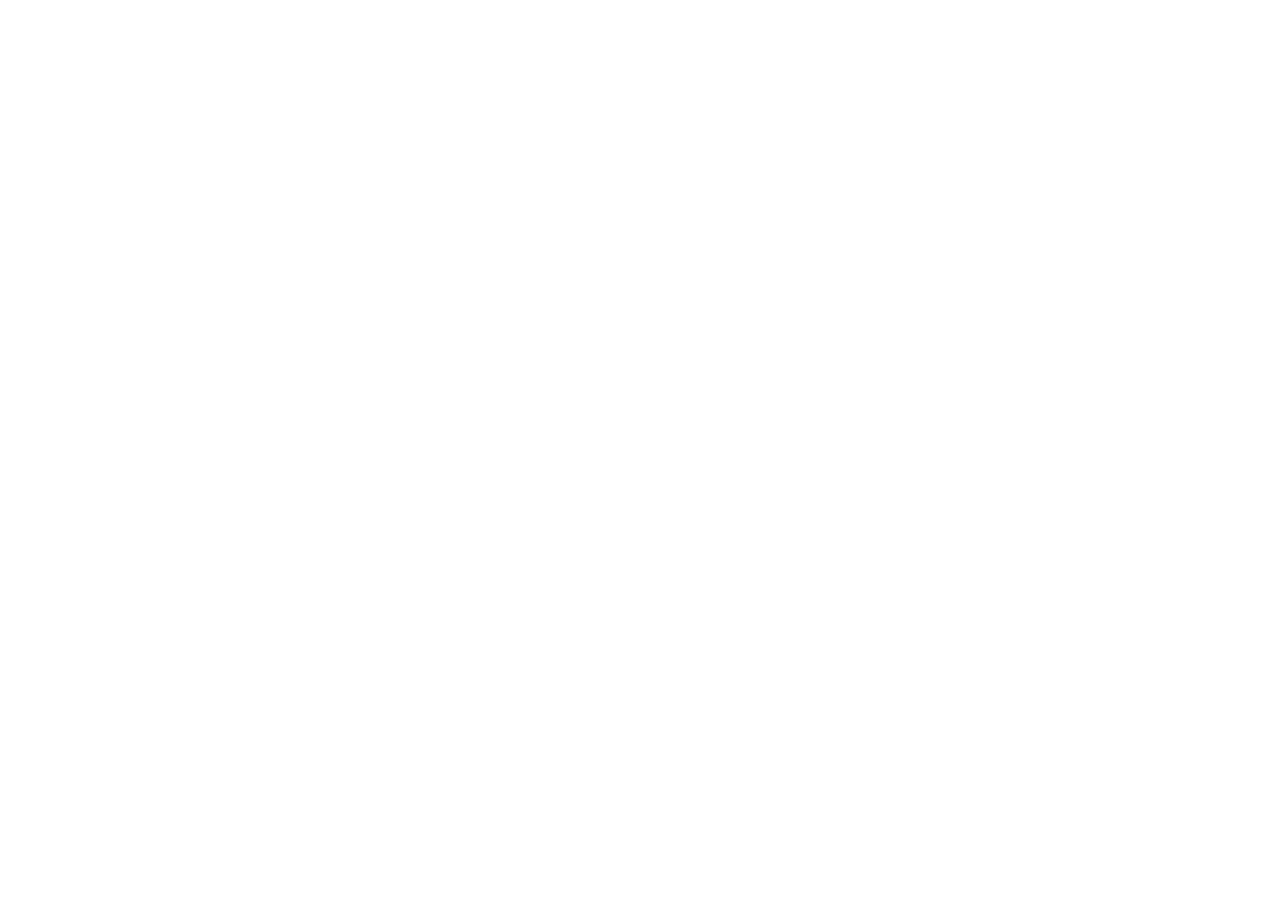
==== index.html @ 9c653aa3 "add app.js with list of what controller names will be" ====
<!DOCTYPE html>
<html ng-app="nicksFlix">
  <head>
    <title>Nick's Flicks</title>
    <!-- and lib and ui router  -->
    <script src="lib/angular.js"></script>
    <script src="lib/angular-ui-router.js"></script>
    <!--  app.js-->
    <script src="app.js"></script>
    <!--  conrollers -->
    <script src="controllers/ReviewsController.js"></script>
    <!-- factories  -->
    <script src="services/ReviewsFactory.js"></script>
    <!-- link to bootstrap 3 and css  -->
    <link rel="stylesheet" href="https://maxcdn.bootstrapcdn.com/bootstrap/3.3.5/css/bootstrap.min.css">
    <link rel="stylesheet" href="css/styles.css">
  </head>
  <body>
    <div class="container">
      <div ui-view="header"></div>
      <div ui-view="list"></div>
      <div ui-view="body"></div>
    </div>
  </body>
</html>
---- css/styles.css ----
add later !
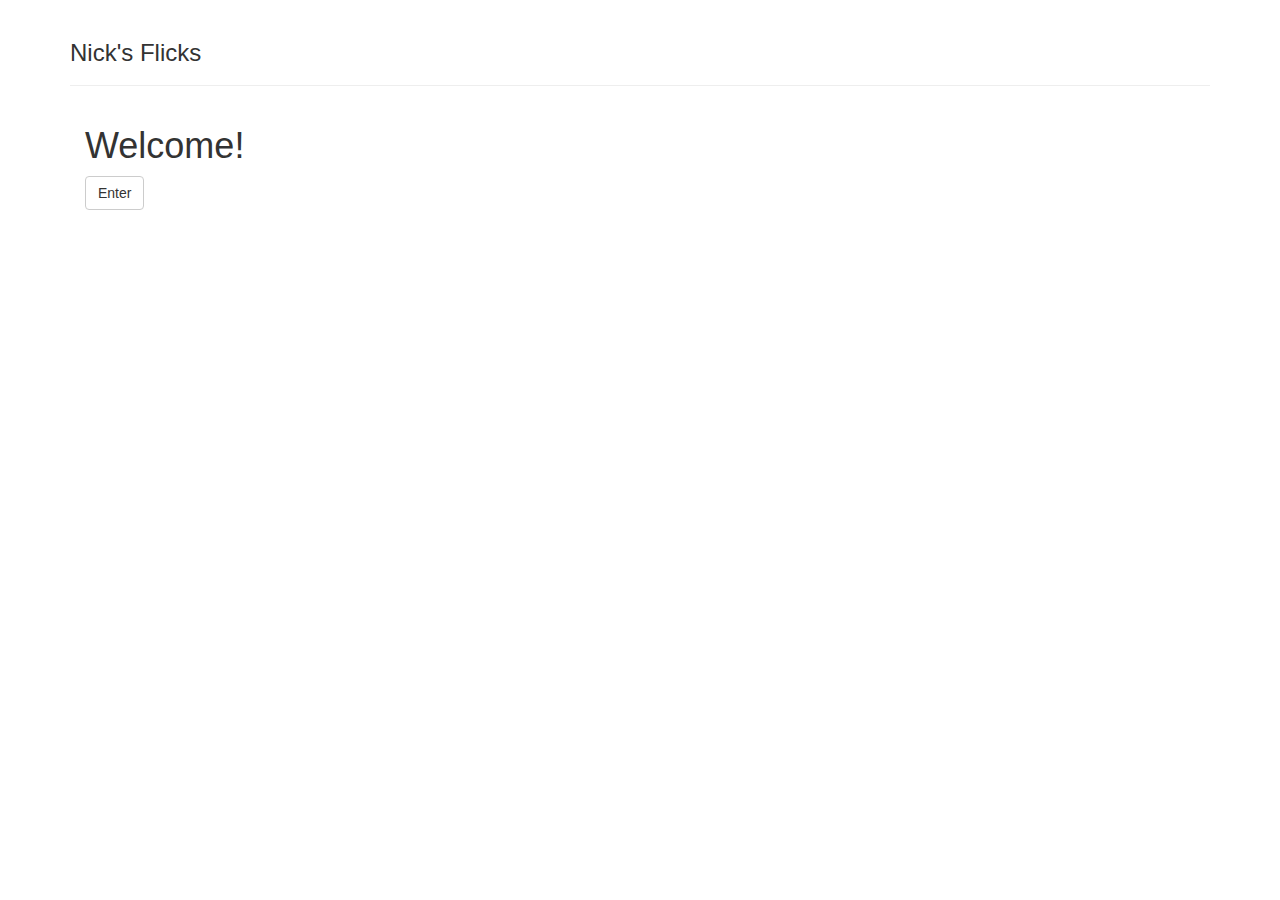
==== commit d53e2a33: "add more partials" ====
--- a/index.html
+++ b/index.html
@@ -1,7 +1,7 @@
 <!DOCTYPE html>
 <html ng-app="nicksFlix">
   <head>
-    <title>Nick's Flicks</title>
+    <title>Nick's Flicks!!</title>
     <!-- and lib and ui router  -->
     <script src="lib/angular.js"></script>
     <script src="lib/angular-ui-router.js"></script>
--- a/css/styles.css
+++ b/css/styles.css
@@ -1 +1,7 @@
-add later ! 
+.normal {
+	filter: invert(0%);
+}
+
+.inverted {
+	filter: invert(100%);
+}
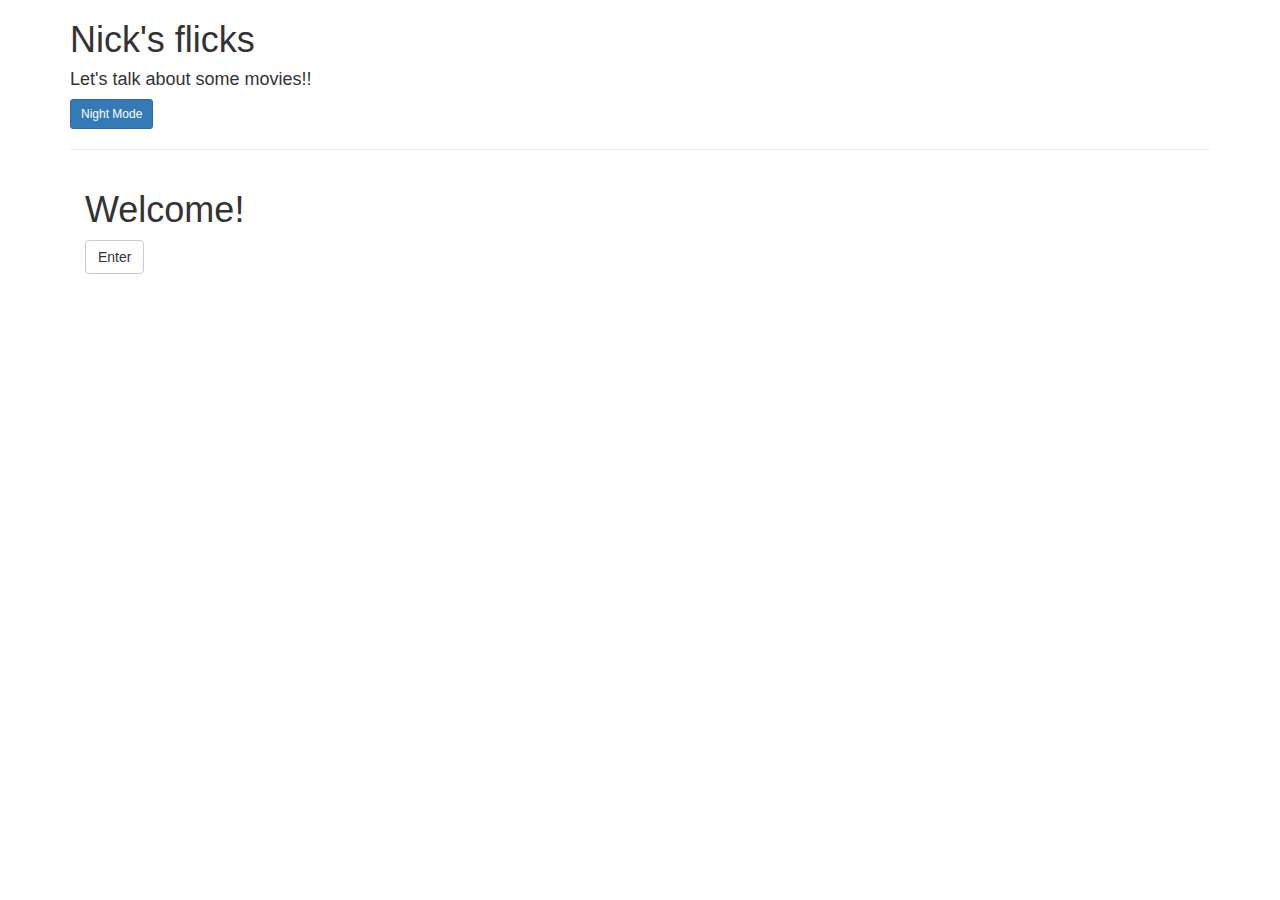
==== commit edde0410: "need to do more research not sure what im missing but its broken right now" ====
--- a/index.html
+++ b/index.html
@@ -9,8 +9,13 @@
     <script src="app.js"></script>
     <!--  conrollers -->
     <script src="controllers/ReviewsController.js"></script>
+    <script src="controllers/MoviesController.js"></script>
     <!-- factories  -->
     <script src="services/ReviewsFactory.js"></script>
+    <!-- directives -->
+    <!-- needed to toggle day night mode?  -->
+    <script src="directives/NightModeDirective.js"></script>
+
     <!-- link to bootstrap 3 and css  -->
     <link rel="stylesheet" href="https://maxcdn.bootstrapcdn.com/bootstrap/3.3.5/css/bootstrap.min.css">
     <link rel="stylesheet" href="css/styles.css">
--- a/css/styles.css
+++ b/css/styles.css
@@ -4,4 +4,4 @@
 
 .inverted {
 	filter: invert(100%);
-}
+}	
